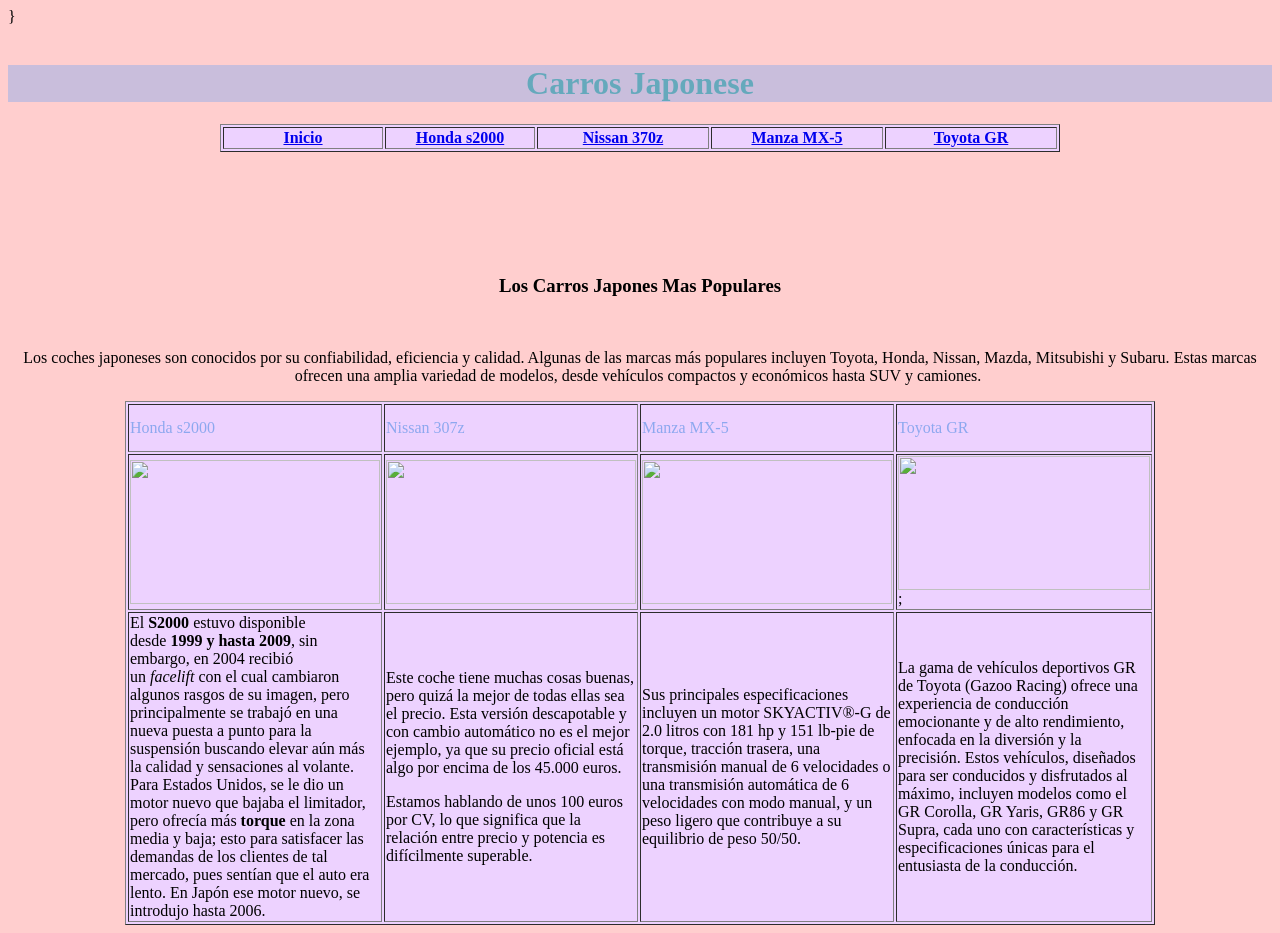
==== Partedos.html @ ad6bf901 "Add files via upload" ====
<!DOCTYPE html PUBLIC "-//W3C//DTD XHTML 1.0 Transitional//EN" "http://www.w3.org/TR/xhtml1/DTD/xhtml1-transitional.dtd">
<html xmlns="http://www.w3.org/1999/xhtml">
<head>
<meta http-equiv="Content-Type" content="text/html; charset=utf-8" />
<title>Documento sin título</title>}


<link href="estilos.css" rel="stylesheet" type="text/css" />
</head>

<body>

<center>
<br />

<h1><font color="#65A9BC">Carros Japonese</font></h1>
<table width="840" border="1">
  <tr>
  <font color="#8A9AD9"></font>
    <th width="156" scope="col"><a href="index.html">Inicio
    </a></th>
    <th width="146" scope="col"><a href="https://www.kavak.com/mx/blog/honda-s2000"> Honda s2000</a></th>
    <th width="168" scope="col"><a href="https://es.nissanusa.com/vehicles/discontinued/370z-coupe.html"> Nissan 370z</a></th>
    <th width="168" scope="col"><a href="https://www.mazda.mx/vehiculos/mx-5/especificaciones?version=25MX5ISP&type=all&search=">Manza MX-5</a></th>
    <th width="168" scope="col"><a href="https://www.toyota.es/world-of-toyota/toyotagazooracing/gama-gr"> Toyota GR
     </a></th>
    
</table>
<p>&nbsp;</p>
 <br />
 <br />
 <br />
 
 <h3>
 
 Los Carros Japones Mas Populares</h3>
 <p>&nbsp;</p>
 <p><span data-huuid="3746930225438362971">Los coches japoneses son conocidos por su confiabilidad, eficiencia y calidad. </span><span data-huuid="3746930225438362976">Algunas de las marcas más populares incluyen Toyota, Honda, Nissan, Mazda, Mitsubishi y Subaru. </span><span data-huuid="3746930225438362981">Estas marcas ofrecen una amplia variedad de modelos, desde vehículos compactos y económicos hasta SUV y camiones.<span jscontroller="JHnpme" data-cid="67c3dc1a-974d-4172-8d23-2774fd463da1" jsaction="rcuQ6b:npT2md"> </span></span></p>
 <table width="200" border="1" cellpadding="1">
   <tr>
    <td height="44"><font color="#8DA8EF">Honda s2000
    </font></td>
    <td><font color="#8DA8EF">Nissan 307z
    </font></td>
    <td><font color="#8DA8EF">Manza MX-5
    </font></td>
    <td><font color="#8DA8EF">Toyota GR
    </font></td>
  </tr>
  <tr>
    <td><img src="img/4.jpg" width="250" height="144" /></td>
    <td><img src="img/1.jpg" width="250" height="144" /></td>
    <td><img src="img/8.jpg" width="250" height="144" /></td>
    <td><img src="img/5.jpg" width="252" height="134" />;</td>
  </tr>
  <tr>
    <td height="289">El <strong>S2000</strong> estuvo disponible desde <strong>1999 y hasta 2009</strong>, sin embargo, en 2004 recibió un <em>facelift</em> con el cual cambiaron algunos rasgos de su imagen, pero principalmente se trabajó en una nueva puesta a punto para la suspensión buscando elevar aún más la calidad y sensaciones al volante. Para Estados Unidos, se le dio un motor nuevo que bajaba el limitador, pero ofrecía más <strong>torque</strong> en la zona media y baja; esto para satisfacer las demandas de los clientes de tal mercado, pues sentían que el auto era lento. En Japón ese motor nuevo, se introdujo hasta 2006.</td>
    <td><p>Este coche tiene muchas cosas buenas, pero quizá la mejor de todas ellas sea el precio. Esta versión descapotable y con cambio automático no es el mejor ejemplo, ya que su precio oficial está algo por encima de los 45.000 euros. </p>
      <p>Estamos hablando de unos 100 euros por CV, lo que significa que la relación entre precio y potencia es difícilmente superable.</p></td>
    <td>Sus principales especificaciones incluyen un motor SKYACTIV®-G de 2.0 litros con 181 hp y 151 lb-pie de torque, tracción trasera, una transmisión manual de 6 velocidades o una transmisión automática de 6 velocidades con modo manual, y un peso ligero que contribuye a su equilibrio de peso 50/50.<span jscontroller="JHnpme" data-cid="b9f97683-c6a1-4595-874d-4a9d59810fec" jsaction="rcuQ6b:npT2md"> </span></td>
    <td><span data-huuid="8523265675121392663">La gama de vehículos deportivos GR de Toyota (Gazoo Racing) ofrece una experiencia de conducción emocionante y de alto rendimiento, enfocada en la diversión y la precisión. </span><span data-huuid="8523265675121389918">Estos vehículos, diseñados para ser conducidos y disfrutados al máximo, incluyen modelos como el GR Corolla, GR Yaris, GR86 y GR Supra, cada uno con características y especificaciones únicas para el entusiasta de la conducción.<span jscontroller="JHnpme" data-cid="0c890200-3134-40c5-abf0-3fb0dff59cc3" jsaction="rcuQ6b:npT2md"> </span></span></td>
  </tr>
</table>

 
 
</center>

</body>
</html>
---- estilos.css ----
@charset "utf-8";

/* CSS Document */
body{background-color:#FFCECE}
header{background-color:#B8B8DC}
table{background-color:#EDD2FF}
h1{background-color:#C9BEDC}
h1{color:#606}
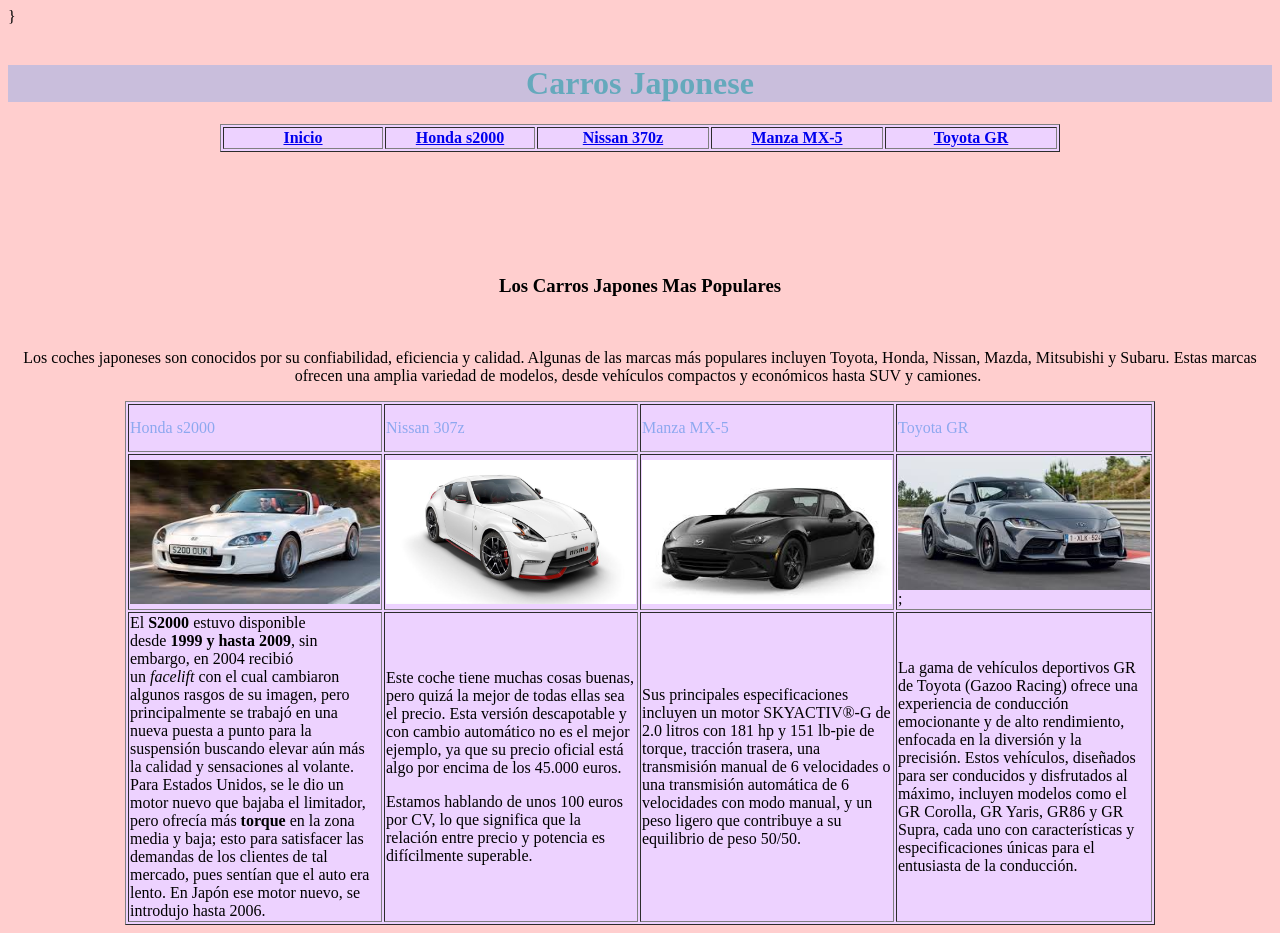
==== commit 8f9fee45: "Update Partedos.html" ====
--- a/Partedos.html
+++ b/Partedos.html
@@ -48,10 +48,10 @@
     </font></td>
   </tr>
   <tr>
-    <td><img src="img/4.jpg" width="250" height="144" /></td>
-    <td><img src="img/1.jpg" width="250" height="144" /></td>
-    <td><img src="img/8.jpg" width="250" height="144" /></td>
-    <td><img src="img/5.jpg" width="252" height="134" />;</td>
+    <td><img src="4.jpg" width="250" height="144" /></td>
+    <td><img src="1.jpg" width="250" height="144" /></td>
+    <td><img src="8.jpg" width="250" height="144" /></td>
+    <td><img src="5.jpg" width="252" height="134" />;</td>
   </tr>
   <tr>
     <td height="289">El <strong>S2000</strong> estuvo disponible desde <strong>1999 y hasta 2009</strong>, sin embargo, en 2004 recibió un <em>facelift</em> con el cual cambiaron algunos rasgos de su imagen, pero principalmente se trabajó en una nueva puesta a punto para la suspensión buscando elevar aún más la calidad y sensaciones al volante. Para Estados Unidos, se le dio un motor nuevo que bajaba el limitador, pero ofrecía más <strong>torque</strong> en la zona media y baja; esto para satisfacer las demandas de los clientes de tal mercado, pues sentían que el auto era lento. En Japón ese motor nuevo, se introdujo hasta 2006.</td>
